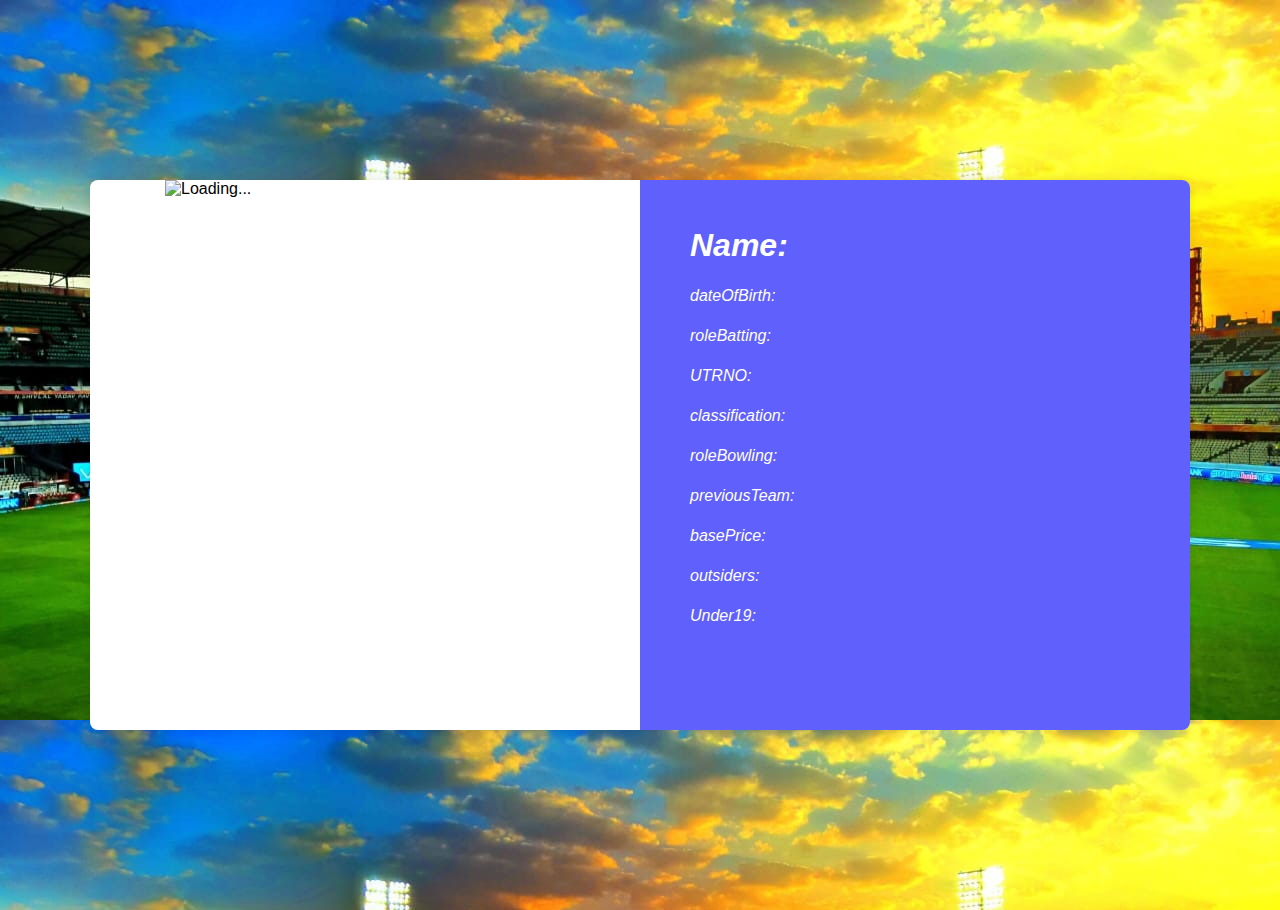
==== player.html @ 42348820 "initial-commit" ====
<!DOCTYPE html>
<html lang="en">
<head>
    <meta charset="UTF-8">
    <meta name="viewport" content="width=device-width, initial-scale=1.0">
    <title>Player Details</title>
    <style>
        /* Basic styling for the page */
        body {
            font-family: Arial, sans-serif;
            margin: 5px;
            display: flex;
            justify-content: center;
            align-items: center;
            min-height: 100vh;
            background-image:url("cricket2.jpeg")
        }

        .container {
            display: flex;
            max-width: 1100px; /* Ensures the container doesn’t get too wide */
            background: white;
            border-radius: 8px;
            box-shadow: 0 0 10px rgba(0,0,0,0.1);
            overflow: hidden;
            width: 100%;
            max-height:1000px
        }

        .image-container {
            flex: 0 0 50%; /* Ensures the image container takes up 60% of the container's width */
         
            display: flex;
            justify-content: center;
            align-items: center;

            /* padding: 10px; */
            box-sizing: border-box; /* Includes padding in width calculation */
        }

        .image-container img {
            width: 100%;
            height: auto;
          
        }

        .details-container {
            flex: 0 0 50%; /* Ensures the details container takes up 40% of the container's width */
            padding: 50px;
            box-sizing: border-box; /* Includes padding in width calculation */
            line-height:30px;
            background:rgba(0, 0, 250, 0.623);
            color: white;
            font-style: oblique;
        }

        .details-container h1 {
            margin-top: 0;
        }

        .details-container p {
            margin: 10px 0;
        }

        /* Responsive styling */
        @media (max-width: 768px) {
            .container {
                flex-direction: column;
            }

            .image-container,
            .details-container {
                width: 100%;
            }
        }
    </style>
</head>
<body>
    <div class="container">
        <div class="image-container">
            <!-- Placeholder for the player image -->
            <img id="imageLink" src="" alt="Loading..." style="max-width: 400px; height: 550px;">
        </div>
        <div class="details-container">
            <h1 id="name">Name:</h1>
            <p id="dateOfBirth">dateOfBirth: </p>
            <p id="roleBatting">roleBatting: </p>
            <p id="UTRNO">UTRNO: </p>
            <p id="classification">classification: </p>
            <p id="roleBowling">roleBowling: </p>
            <p id="previousTeam">previousTeam: </p>
            <p id="basePrice">basePrice: </p>
            <p id="outsiders">outsiders: </p>
            <p id="Under19">Under19: </p>
           
            <!-- Additional player details can be added here -->
        </div>
    </div>

    <script>
        // Function to get URL parameters
        function getQueryParams() {
            const params = new URLSearchParams(window.location.search);
            return {
                name:params.get('name'),
                dateOfBirth:params.get('dateOfBirth'),
                roleBatting:params.get('roleBatting'),
                UTRNO:params.get('UTRNO'),
                classification:params.get('classification'),
                roleBowling:params.get('roleBowling'),
                previousTeam:params.get('previousTeam'),
                basePrice:params.get('basePrice'),
                outsiders:params.get('outsiders'),
                Under19:params.get('Under19'),
                imageLink:params.get('imageLink'),
                
            };
        }

        // Display the player's details
        document.addEventListener('DOMContentLoaded', () => {
            const params = getQueryParams();
            const nameElement = document.getElementById('name');
            const dateOfBirthElement = document.getElementById('dateOfBirth');
            const roleBattingElement = document.getElementById('roleBatting');
            const UTRNOElement = document.getElementById('UTRNO');
            const classificationElement = document.getElementById('classification');
            const roleBowlingElement = document.getElementById('roleBowling');
            const previousTeamElement = document.getElementById('previousTeam');
            const basePriceElement = document.getElementById('basePrice');
            const outsidersElement = document.getElementById('outsiders');
            const Under19Element = document.getElementById('Under19');
            const imageLinkElement = document.getElementById('imageLink');
            

            if (params.name) {
                nameElement.textContent=`${decodeURIComponent(params.name)||"NA"}`
                dateOfBirthElement.textContent=`Date Of Birth: ${decodeURIComponent(params.dateOfBirth)||"NA"}`
                roleBattingElement.textContent=`Role Batting: ${decodeURIComponent(params.roleBatting)||"NA"}`
                UTRNOElement.textContent=`UTR NO.: ${decodeURIComponent(params.UTRNO)||"NA"}`
                classificationElement.textContent=`Classification: ${decodeURIComponent(params.classification)||"NA"}`
                roleBowlingElement.textContent=`Role Bowling: ${decodeURIComponent(params.roleBowling)||"NA"}`
                previousTeamElement.textContent=`Previous Team: ${decodeURIComponent(params.previousTeam)||"NA"}`
                basePriceElement.textContent=`Base Price: ${decodeURIComponent(params.basePrice)||"NA"}`
                outsidersElement.textContent=`Outsiders: ${decodeURIComponent(params.outsiders)||"NA"}`
                Under19Element.textContent=`Under-19: ${decodeURIComponent(params.Under19)||"NA"}`
                
                imageLinkElement.src=decodeURIComponent(params.imageLink).replace("uc?export=view&","thumbnail?")||"NA"
              //<img src="https://drive.google.com/thumbnail?id=1zAh0OFM7rEeyZluVVXJs2_rNvimvAH32" alt="Google Drive Photo" style="max-width: 100% height: auto;">
            } else {
                playerNameElement.textContent = 'Player Name not found.';
               
            }
        });
    </script>
</body>
</html>
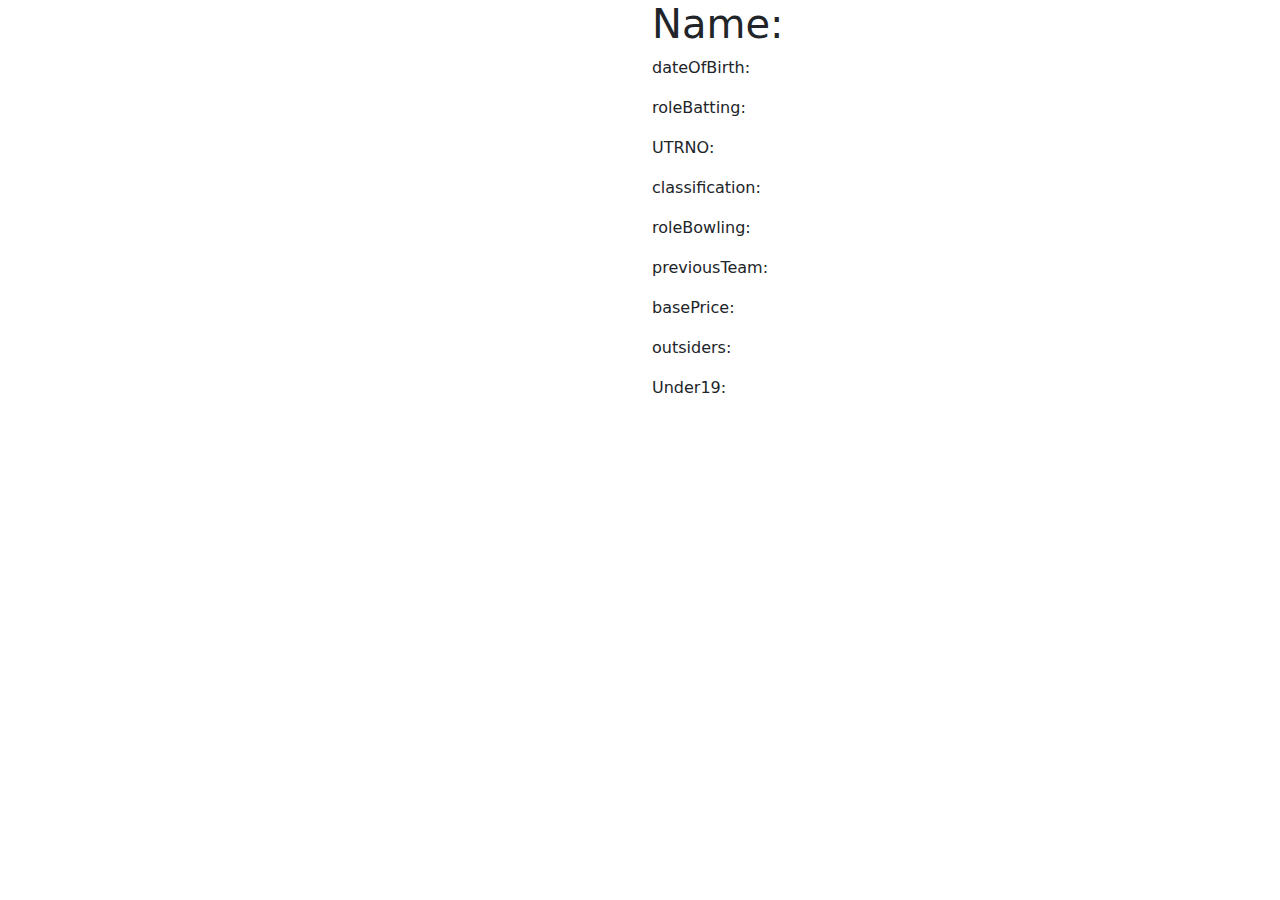
==== commit 5da1efa1: "modified photos" ====
--- a/player.html
+++ b/player.html
@@ -4,97 +4,42 @@
     <meta charset="UTF-8">
     <meta name="viewport" content="width=device-width, initial-scale=1.0">
     <title>Player Details</title>
-    <style>
-        /* Basic styling for the page */
-        body {
-            font-family: Arial, sans-serif;
-            margin: 5px;
-            display: flex;
-            justify-content: center;
-            align-items: center;
-            min-height: 100vh;
-            background-image:url("cricket2.jpeg")
-        }
+    <!-- bootstrap css -->
+    <link
+      rel="stylesheet"
+      href="https://cdn.jsdelivr.net/npm/bootstrap@5.3.0-alpha1/dist/css/bootstrap.min.css"
+    />
 
-        .container {
-            display: flex;
-            max-width: 1100px; /* Ensures the container doesn’t get too wide */
-            background: white;
-            border-radius: 8px;
-            box-shadow: 0 0 10px rgba(0,0,0,0.1);
-            overflow: hidden;
-            width: 100%;
-            max-height:1000px
-        }
+    <link rel="stylesheet" href="player-styles.css" />
 
-        .image-container {
-            flex: 0 0 50%; /* Ensures the image container takes up 60% of the container's width */
-         
-            display: flex;
-            justify-content: center;
-            align-items: center;
-
-            /* padding: 10px; */
-            box-sizing: border-box; /* Includes padding in width calculation */
-        }
-
-        .image-container img {
-            width: 100%;
-            height: auto;
-          
-        }
-
-        .details-container {
-            flex: 0 0 50%; /* Ensures the details container takes up 40% of the container's width */
-            padding: 50px;
-            box-sizing: border-box; /* Includes padding in width calculation */
-            line-height:30px;
-            background:rgba(0, 0, 250, 0.623);
-            color: white;
-            font-style: oblique;
-        }
-
-        .details-container h1 {
-            margin-top: 0;
-        }
-
-        .details-container p {
-            margin: 10px 0;
-        }
-
-        /* Responsive styling */
-        @media (max-width: 768px) {
-            .container {
-                flex-direction: column;
-            }
-
-            .image-container,
-            .details-container {
-                width: 100%;
-            }
-        }
-    </style>
 </head>
 <body>
     <div class="container">
-        <div class="image-container">
-            <!-- Placeholder for the player image -->
-            <img id="imageLink" src="" alt="Loading..." style="max-width: 400px; height: 550px;">
+        <div class="row">
+            <div class="image-container col-lg-6 col-sm-12 col-md-6">
+                <!-- Placeholder for the player image -->
+                <div class="iframe-container disable-interaction " >
+                    <iframe id="imageLink" src="" title="player image"></iframe>
+                   
+                </div>
+            </div>
+            <div class="details-container col-lg-6 col-sm-12 col-md-6">
+                <h1 id="name">Name:</h1>
+                <p id="dateOfBirth">dateOfBirth: </p>
+                <p id="roleBatting">roleBatting: </p>
+                <p id="UTRNO">UTRNO: </p>
+                <p id="classification">classification: </p>
+                <p id="roleBowling">roleBowling: </p>
+                <p id="previousTeam">previousTeam: </p>
+                <p id="basePrice">basePrice: </p>
+                <p id="outsiders">outsiders: </p>
+                <p id="Under19">Under19: </p>
+               
+                <!-- Additional player details can be added here -->
+            </div>
         </div>
-        <div class="details-container">
-            <h1 id="name">Name:</h1>
-            <p id="dateOfBirth">dateOfBirth: </p>
-            <p id="roleBatting">roleBatting: </p>
-            <p id="UTRNO">UTRNO: </p>
-            <p id="classification">classification: </p>
-            <p id="roleBowling">roleBowling: </p>
-            <p id="previousTeam">previousTeam: </p>
-            <p id="basePrice">basePrice: </p>
-            <p id="outsiders">outsiders: </p>
-            <p id="Under19">Under19: </p>
-           
-            <!-- Additional player details can be added here -->
-        </div>
+     
+      
     </div>
 
     <script>
@@ -145,7 +90,7 @@
                 outsidersElement.textContent=`Outsiders: ${decodeURIComponent(params.outsiders)||"NA"}`
                 Under19Element.textContent=`Under-19: ${decodeURIComponent(params.Under19)||"NA"}`
                 
-                imageLinkElement.src=decodeURIComponent(params.imageLink).replace("uc?export=view&","thumbnail?")||"NA"
+                imageLinkElement.src=decodeURIComponent(params.imageLink)+"/preview"||"NA"
               //<img src="https://drive.google.com/thumbnail?id=1zAh0OFM7rEeyZluVVXJs2_rNvimvAH32" alt="Google Drive Photo" style="max-width: 100% height: auto;">
             } else {
                 playerNameElement.textContent = 'Player Name not found.';
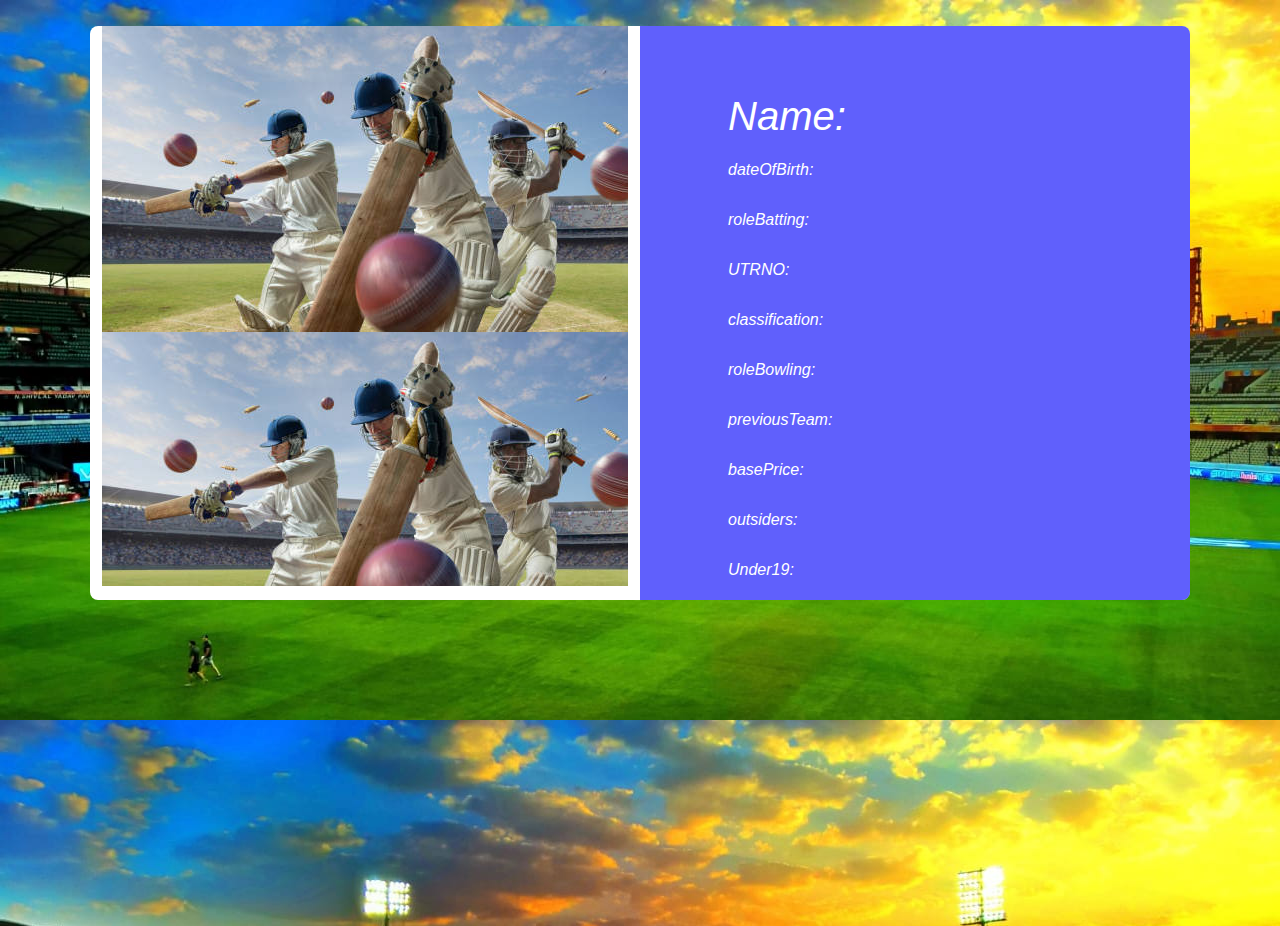
==== commit 7996afef: "fix-1 style" ====
--- a/player.html
+++ b/player.html
@@ -16,14 +16,14 @@
 <body>
     <div class="container">
         <div class="row">
-            <div class="image-container col-lg-6 col-sm-12 col-md-6">
+            <div class="image-container col-lg-6 col-sm-12 col-md-12">
                 <!-- Placeholder for the player image -->
                 <div class="iframe-container disable-interaction " >
                     <iframe id="imageLink" src="" title="player image"></iframe>
                    
                 </div>
             </div>
-            <div class="details-container col-lg-6 col-sm-12 col-md-6">
+            <div class="details-container col-lg-6 col-sm-12 col-md-12">
                 <h1 id="name">Name:</h1>
                 <p id="dateOfBirth">dateOfBirth: </p>
                 <p id="roleBatting">roleBatting: </p>
@@ -80,15 +80,15 @@
 
             if (params.name) {
                 nameElement.textContent=`${decodeURIComponent(params.name)||"NA"}`
-                dateOfBirthElement.textContent=`Date Of Birth: ${decodeURIComponent(params.dateOfBirth)||"NA"}`
-                roleBattingElement.textContent=`Role Batting: ${decodeURIComponent(params.roleBatting)||"NA"}`
-                UTRNOElement.textContent=`UTR NO.: ${decodeURIComponent(params.UTRNO)||"NA"}`
-                classificationElement.textContent=`Classification: ${decodeURIComponent(params.classification)||"NA"}`
-                roleBowlingElement.textContent=`Role Bowling: ${decodeURIComponent(params.roleBowling)||"NA"}`
-                previousTeamElement.textContent=`Previous Team: ${decodeURIComponent(params.previousTeam)||"NA"}`
-                basePriceElement.textContent=`Base Price: ${decodeURIComponent(params.basePrice)||"NA"}`
-                outsidersElement.textContent=`Outsiders: ${decodeURIComponent(params.outsiders)||"NA"}`
-                Under19Element.textContent=`Under-19: ${decodeURIComponent(params.Under19)||"NA"}`
+                dateOfBirthElement.textContent=`Date Of Birth 🎂:        ${decodeURIComponent(params.dateOfBirth)||"NA"}`
+                roleBattingElement.textContent=`Role Batting 🏏:        ${decodeURIComponent(params.roleBatting)||"NA"}`
+                UTRNOElement.textContent=`UTR NO. 💰:        ${decodeURIComponent(params.UTRNO)||"NA"}`
+                classificationElement.textContent=`Classification 🏛️:        ${decodeURIComponent(params.classification)||"NA"}`
+                roleBowlingElement.textContent=`Role Bowling 🤾:        ${decodeURIComponent(params.roleBowling)||"NA"}`
+                previousTeamElement.textContent=`Previous Team 🏏:        ${decodeURIComponent(params.previousTeam)||"NA"}`
+                basePriceElement.textContent=`Base Price 💵:        ${decodeURIComponent(params.basePrice)||"NA"}`
+                outsidersElement.textContent=`Outsiders ➡️:        ${decodeURIComponent(params.outsiders)||"NA"}`
+                Under19Element.textContent=`Under-19 👨‍🦱:        ${decodeURIComponent(params.Under19)||"NA"}`
                 
                 imageLinkElement.src=decodeURIComponent(params.imageLink)+"/preview"||"NA"
               //<img src="https://drive.google.com/thumbnail?id=1zAh0OFM7rEeyZluVVXJs2_rNvimvAH32" alt="Google Drive Photo" style="max-width: 100% height: auto;">
--- a/player-styles.css
+++ b/player-styles.css
@@ -0,0 +1,64 @@
+    /* Basic styling for the page */
+    body {
+        font-family: Arial, sans-serif;
+        justify-content: center;
+        align-items: center;
+        min-height: 100vh;
+        background-image:url("cricket2.jpeg");
+      
+    }
+
+    .container {
+        max-width: 1100px; /* Ensures the container doesn’t get too wide */
+        background: white;
+        border-radius: 8px;
+        width: 100%;
+        margin-top:2%
+    }
+
+
+    .iframe-container {
+       background-image:  url("bg-image.jpg");
+        width: 100%;
+        height: 560px; /* Adjust height as needed */ 
+        overflow: hidden;
+    }
+
+    iframe {
+        width: 100%;
+        height: 100%;
+        border: 0;
+        pointer-events: none;
+       
+        transform: scale(1.2); /* Adjust the scale factor as needed */
+        transform-origin: 1 0;
+        
+       
+    }
+
+  
+
+    .details-container {
+       /* Ensures the details container takes up 40% of the container's width */
+        padding-left: 8%;
+        padding-top: 6%;
+        box-sizing: border-box; /* Includes padding in width calculation */
+        line-height:40px;
+        background-color:rgba(0, 0, 250, 0.623);
+        color: white;
+        font-style: oblique;
+        border-top-right-radius: 8px;
+        border-bottom-right-radius: 8px;
+      
+    }
+
+    .details-container h1 {
+        margin-top: 0;
+    }
+
+    .details-container p {
+        margin: 10px 0;
+    }
+
+    /* Responsive styling */
+ 